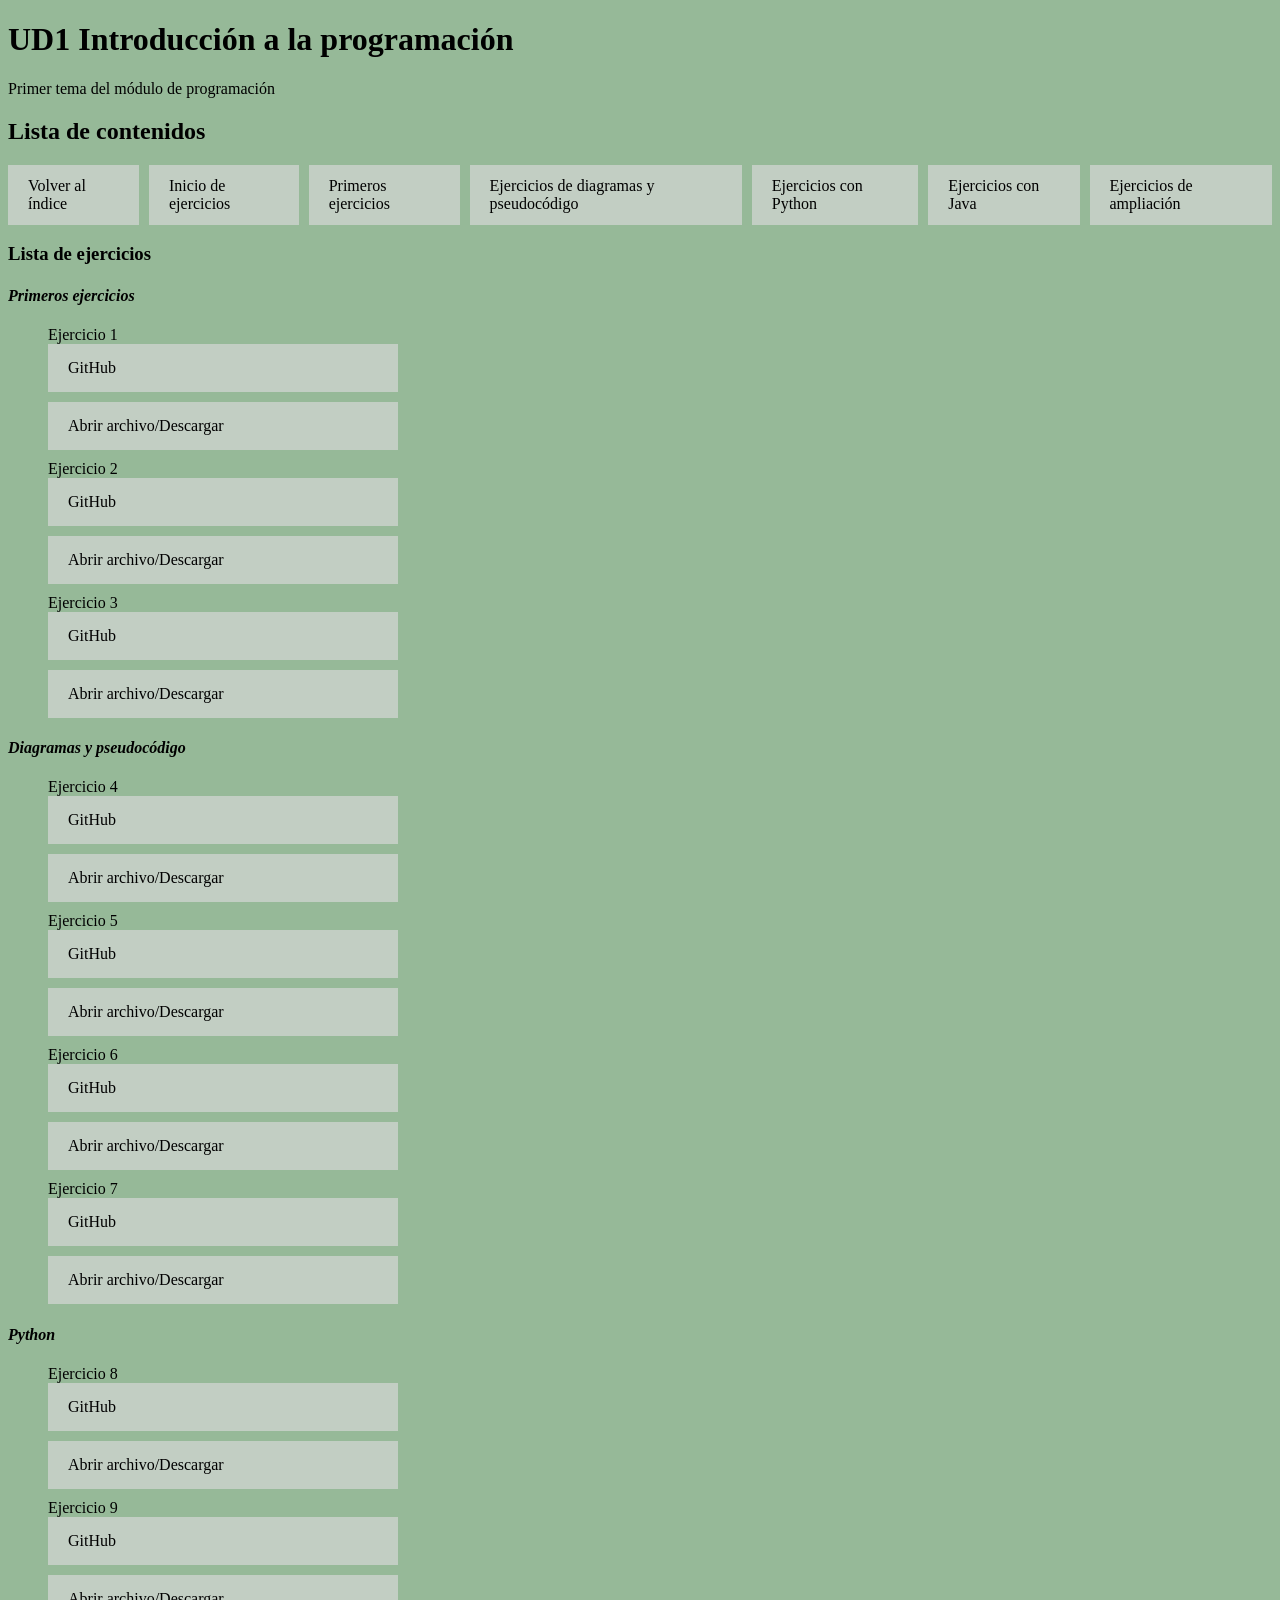
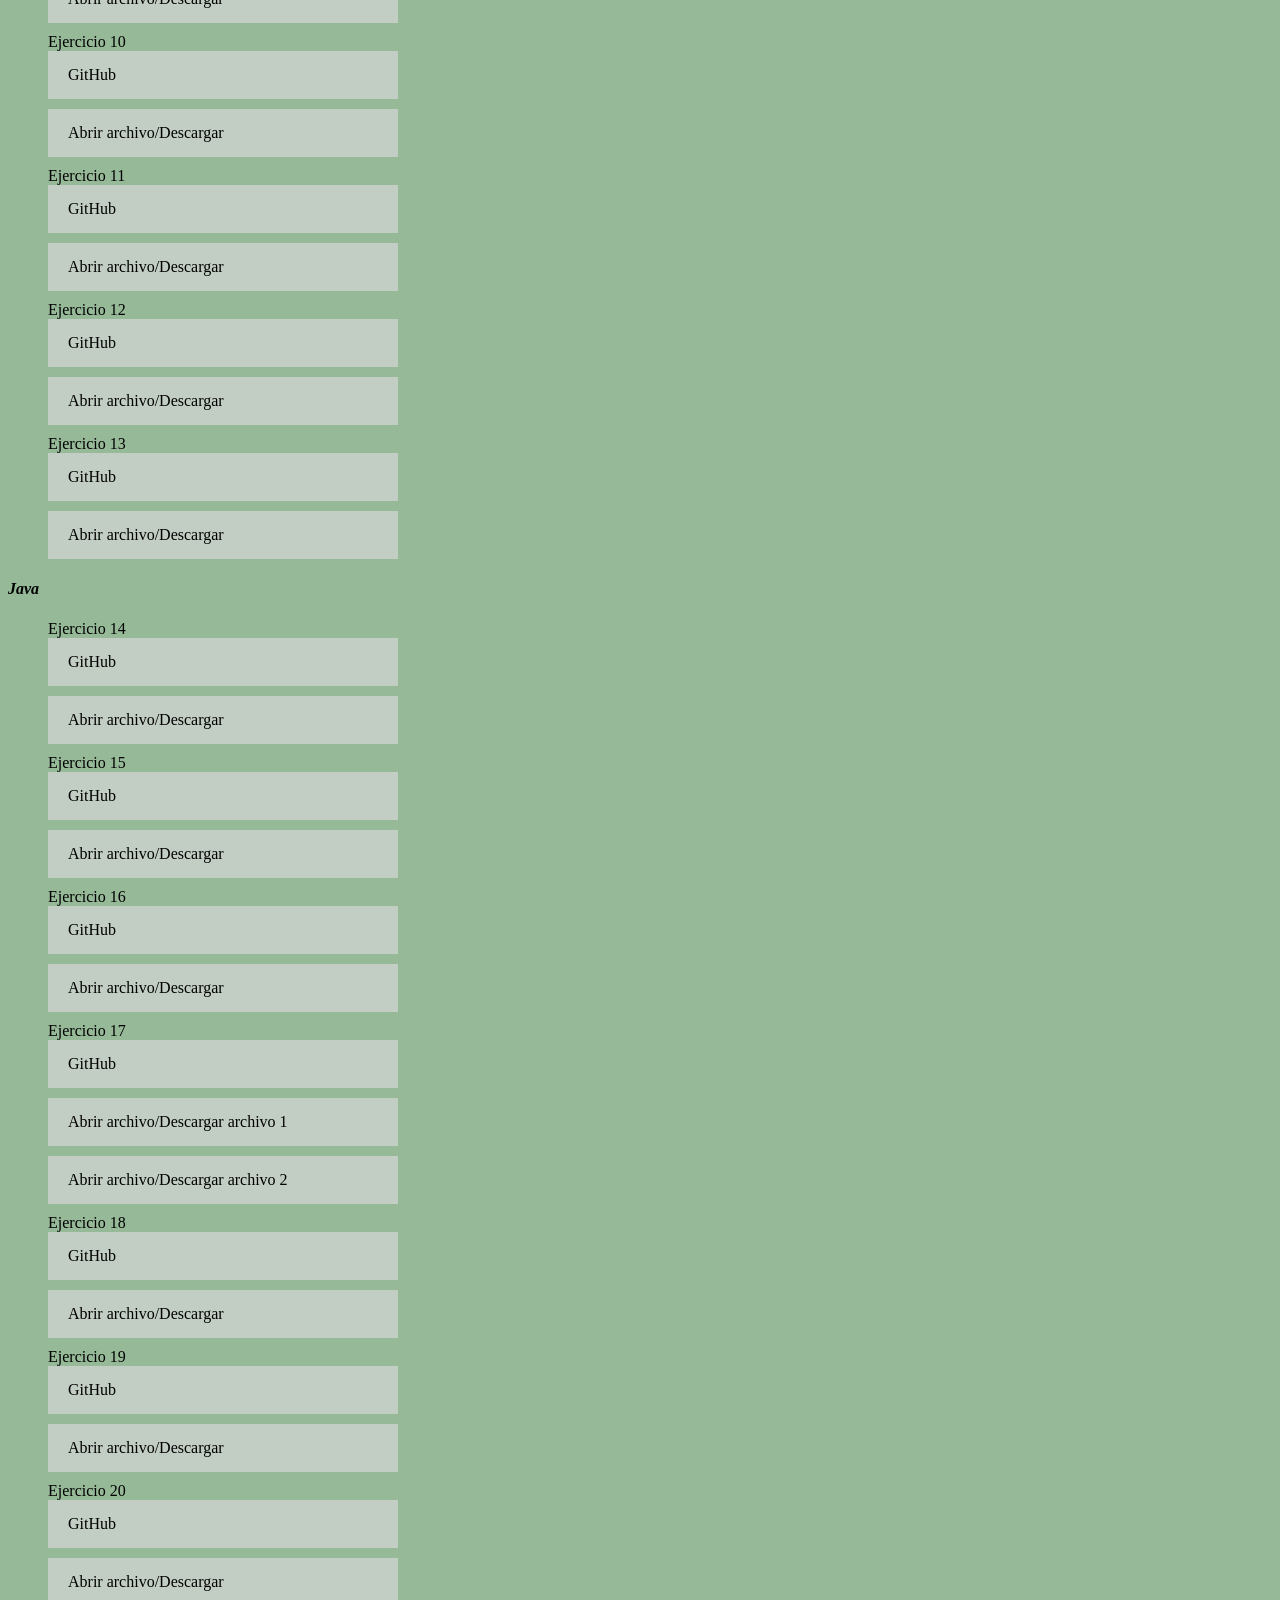
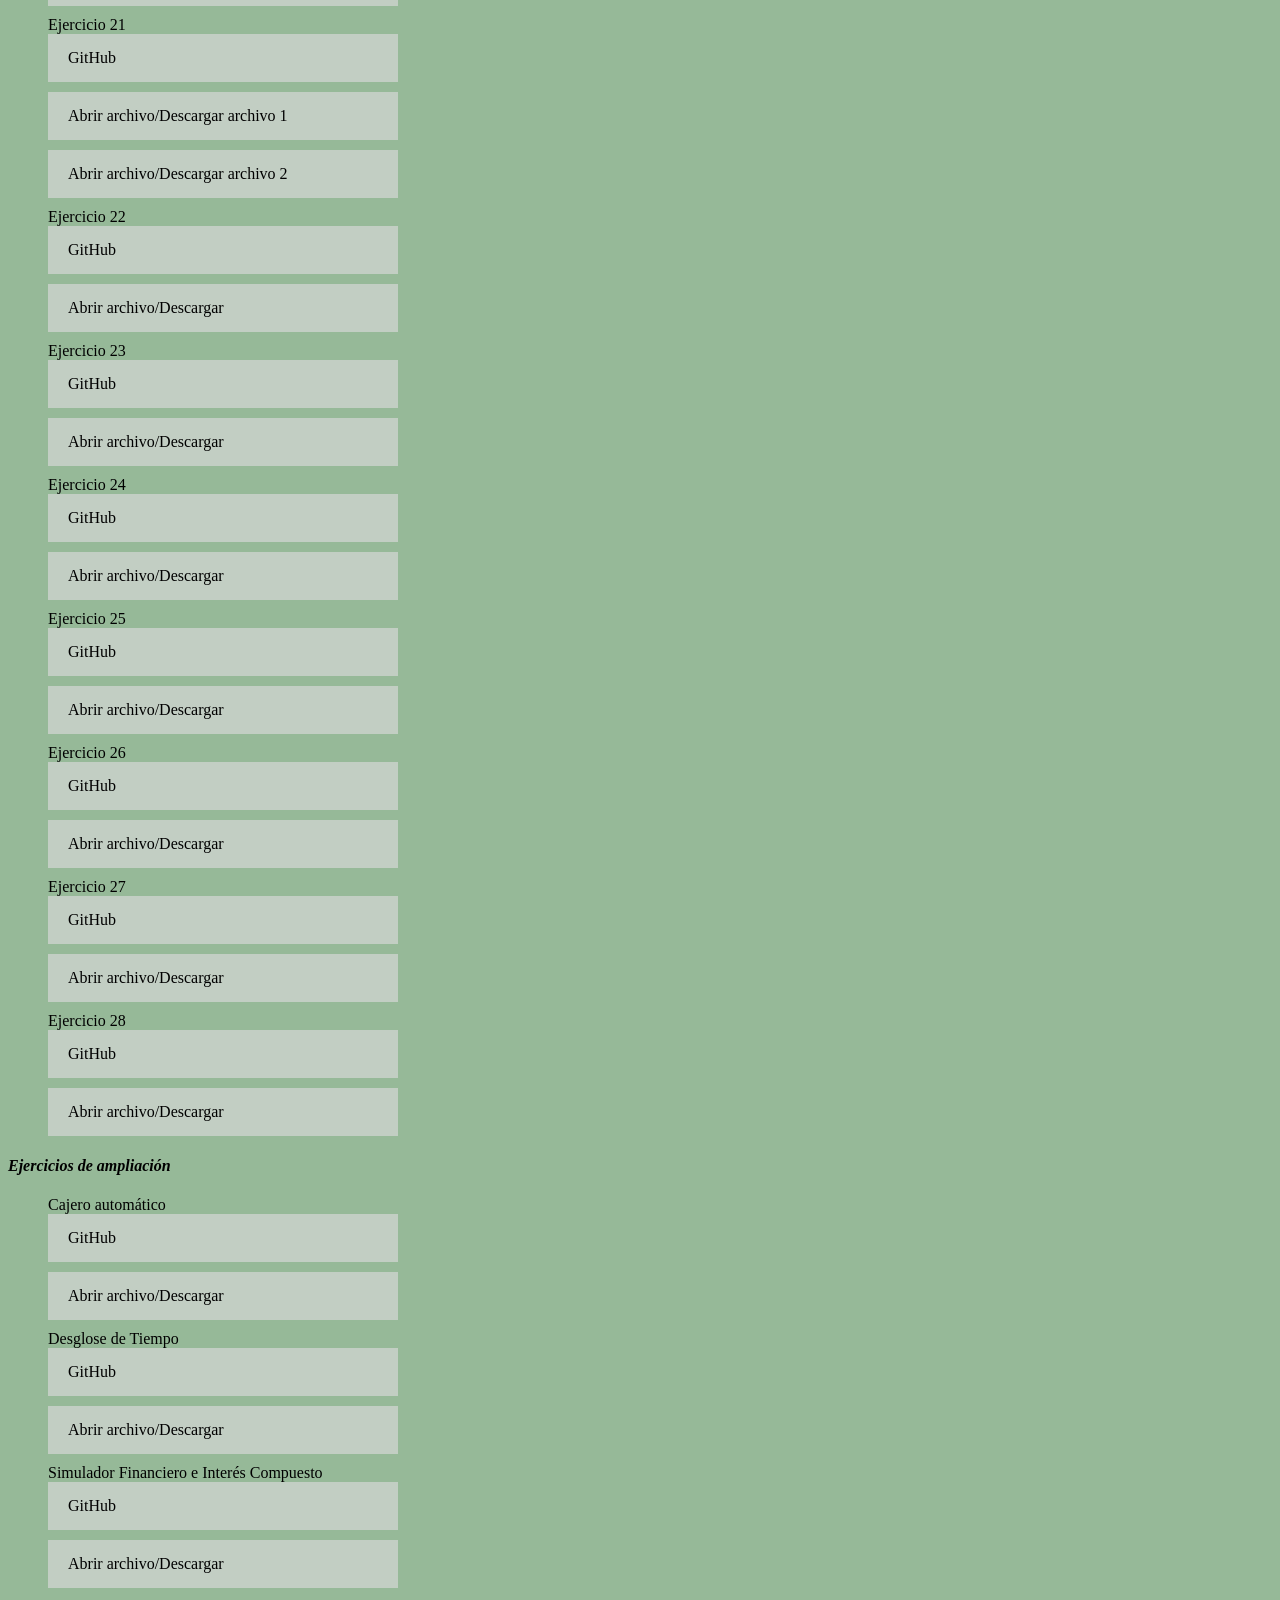
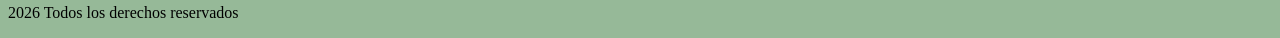
==== paginas/ud1.html @ 7758cfd4 "Updated and split index.html in each UD, updated style.css and fixed typo in README.md" ====
<!DOCTYPE html>
<html lang="es">

<head>
    <meta charset="UTF-8">
    <meta name="viewport" content="width=device-width, initial-scale=1.0">
    <title>UD1 Introducción a la programación</title>

    <link rel="stylesheet" href="../style.css">
</head>

<body>
    <header>
        <h1>UD1 Introducción a la programación</h1>

        <p>Primer tema del módulo de programación</p>

        <h2>Lista de contenidos</h2>

        <nav>

            <a href="../index.html">Volver al índice</a>

            <a href="#inicio">Inicio de ejercicios</a>
            <a href="#primeros">Primeros ejercicios</a>
            <a href="#diagramas">Ejercicios de diagramas y pseudocódigo</a>
            <a href="#python">Ejercicios con Python</a>
            <a href="#java">Ejercicios con Java</a>
            <a href="#ampliacion">Ejercicios de ampliación</a>

        </nav>

    </header>

    <main>

        <div id="inicio">

            <h3>Lista de ejercicios</h3>

            <article id="primeros">

                <h4><em>Primeros ejercicios</em></h4>

                <ul>

                    <li>Ejercicio 1 <a
                            href="https://github.com/fnavcac/prog26-27/tree/main/Primer_Trimestre/UD_1_Introduccion_a_la_programaci%C3%B3n/Ejercicio_1"
                            target="_blank">GitHub</a> <a
                            href="../Primer_Trimestre/UD_1_Introduccion_a_la_programación/Ejercicio_1/historia_de_la_programacion_Francisco_Navarro.png"
                            target="_blank">Abrir archivo/Descargar</a></li>

                    <li>Ejercicio 2 <a
                            href="https://github.com/fnavcac/prog26-27/tree/main/Primer_Trimestre/UD_1_Introduccion_a_la_programaci%C3%B3n/Ejercicio_2"
                            target="_blank">GitHub</a> <a
                            href="../Primer_Trimestre/UD_1_Introduccion_a_la_programación/Ejercicio_2/Ejercicio2_Francisco_Navarro.pdf"
                            target="_blank">Abrir
                            archivo/Descargar</a></li>

                    <li>Ejercicio 3 <a
                            href="https://github.com/fnavcac/prog26-27/tree/main/Primer_Trimestre/UD_1_Introduccion_a_la_programaci%C3%B3n/Ejercicio_3"
                            target="_blank">GitHub</a> <a
                            href="../Primer_Trimestre/UD_1_Introduccion_a_la_programación/Ejercicio_3/Ejercicio3_Francisco_Navarro.pdf"
                            target="_blank">Abrir
                            archivo/Descargar</a></li>

                </ul>

            </article>

            <article id="diagramas">

                <h4><em>Diagramas y pseudocódigo</em></h4>

                <ul>

                    <li>Ejercicio 4 <a
                            href="https://github.com/fnavcac/prog26-27/tree/main/Primer_Trimestre/UD_1_Introduccion_a_la_programaci%C3%B3n/Ejercicio_4"
                            target="_blank">GitHub</a> <a
                            href="../Primer_Trimestre/UD_1_Introduccion_a_la_programación/Ejercicio_4/Ejercicio_4_Francisco_Navarro.pdf"
                            target="_blank">Abrir
                            archivo/Descargar</a></li>

                    <li>Ejercicio 5 <a
                            href="https://github.com/fnavcac/prog26-27/tree/main/Primer_Trimestre/UD_1_Introduccion_a_la_programaci%C3%B3n/Ejercicio_5"
                            target="_blank">GitHub</a> <a
                            href="../Primer_Trimestre/UD_1_Introduccion_a_la_programación/Ejercicio_5/Ejercicio5_Francisco_Navarro.pdf"
                            target="_blank">Abrir
                            archivo/Descargar</a></li>

                    <li>Ejercicio 6 <a
                            href="https://github.com/fnavcac/prog26-27/tree/main/Primer_Trimestre/UD_1_Introduccion_a_la_programaci%C3%B3n/Ejercicio_6"
                            target="_blank">GitHub</a> <a
                            href="../Primer_Trimestre/UD_1_Introduccion_a_la_programación/Ejercicio_6/Ejercicio6_Francisco_Navarro.pdf"
                            target="_blank">Abrir
                            archivo/Descargar</a></li>

                    <li>Ejercicio 7 <a
                            href="https://github.com/fnavcac/prog26-27/tree/main/Primer_Trimestre/UD_1_Introduccion_a_la_programaci%C3%B3n/Ejercicio_7"
                            target="_blank">GitHub</a> <a
                            href="../Primer_Trimestre/UD_1_Introduccion_a_la_programación/Ejercicio_7/Ejercicio7_Francisco_Navarro.pdf"
                            target="_blank">Abrir
                            archivo/Descargar</a></li>

                </ul>

            </article>

            <article id="python">

                <h4><em>Python</em></h4>

                <ul>

                    <li>Ejercicio 8 <a
                            href="https://github.com/fnavcac/prog26-27/tree/main/Primer_Trimestre/UD_1_Introduccion_a_la_programaci%C3%B3n/Python/Ejercicio_8"
                            target="_blank">GitHub</a> <a
                            href="../Primer_Trimestre/UD_1_Introduccion_a_la_programación/Python/Ejercicio_8/Ejercicio_8.py"
                            target="_blank">Abrir
                            archivo/Descargar</a></li>

                    <li>Ejercicio 9 <a
                            href="https://github.com/fnavcac/prog26-27/tree/main/Primer_Trimestre/UD_1_Introduccion_a_la_programaci%C3%B3n/Python/Ejercicio_9"
                            target="_blank">GitHub</a> <a
                            href="../Primer_Trimestre/UD_1_Introduccion_a_la_programación/Python/Ejercicio_9/Ejercicio_9.py"
                            target="_blank">Abrir
                            archivo/Descargar</a></li>

                    <li>Ejercicio 10 <a
                            href="https://github.com/fnavcac/prog26-27/tree/main/Primer_Trimestre/UD_1_Introduccion_a_la_programaci%C3%B3n/Python/Ejercicio_10"
                            target="_blank">GitHub</a> <a
                            href="../Primer_Trimestre/UD_1_Introduccion_a_la_programación/Python/Ejercicio_10/Ejercicio_10.py"
                            target="_blank">Abrir
                            archivo/Descargar</a></li>

                    <li>Ejercicio 11 <a
                            href="https://github.com/fnavcac/prog26-27/tree/main/Primer_Trimestre/UD_1_Introduccion_a_la_programaci%C3%B3n/Python/Ejercicio_11"
                            target="_blank">GitHub</a> <a
                            href="../Primer_Trimestre/UD_1_Introduccion_a_la_programación/Python/Ejercicio_11/Ejercicio_11.py"
                            target="_blank">Abrir
                            archivo/Descargar</a></li>

                    <li>Ejercicio 12 <a
                            href="https://github.com/fnavcac/prog26-27/tree/main/Primer_Trimestre/UD_1_Introduccion_a_la_programaci%C3%B3n/Python/Ejercicio_12"
                            target="_blank">GitHub</a> <a
                            href="../Primer_Trimestre/UD_1_Introduccion_a_la_programación/Python/Ejercicio_12/Ejercicio_12.py"
                            target="_blank">Abrir
                            archivo/Descargar</a></li>

                    <li>Ejercicio 13 <a
                            href="https://github.com/fnavcac/prog26-27/tree/main/Primer_Trimestre/UD_1_Introduccion_a_la_programaci%C3%B3n/Python/Ejercicio_13"
                            target="_blank">GitHub</a> <a
                            href="../Primer_Trimestre/UD_1_Introduccion_a_la_programación/Python/Ejercicio_13/Ejercicio_13.py"
                            target="_blank">Abrir
                            archivo/Descargar</a></li>

                </ul>

            </article>

            <article id="java">

                <h4><em>Java</em></h4>

                <ul>

                    <li>Ejercicio 14 <a
                            href="https://github.com/fnavcac/prog26-27/tree/main/Primer_Trimestre/UD_1_Introduccion_a_la_programaci%C3%B3n/Java/UD1/src"
                            target="_blank">GitHub</a> <a
                            href="../Primer_Trimestre/UD_1_Introduccion_a_la_programación/Java/UD1/src/ConversorEdadPerro.java"
                            target="_blank">Abrir
                            archivo/Descargar</a></li>

                    <li>Ejercicio 15 <a
                            href="https://github.com/fnavcac/prog26-27/tree/main/Primer_Trimestre/UD_1_Introduccion_a_la_programaci%C3%B3n/Java/UD1/src"
                            target="_blank">GitHub</a> <a
                            href="../Primer_Trimestre/UD_1_Introduccion_a_la_programación/Java/UD1/src/GestionInventario.java"
                            target="_blank">Abrir
                            archivo/Descargar</a></li>

                    <li>Ejercicio 16 <a
                            href="https://github.com/fnavcac/prog26-27/tree/main/Primer_Trimestre/UD_1_Introduccion_a_la_programaci%C3%B3n/Java/UD1/src"
                            target="_blank">GitHub</a> <a
                            href="../Primer_Trimestre/UD_1_Introduccion_a_la_programación/Java/UD1/src/Ejercicio16.java"
                            target="_blank">Abrir
                            archivo/Descargar</a></li>

                    <li>Ejercicio 17 <a
                            href="https://github.com/fnavcac/prog26-27/tree/main/Primer_Trimestre/UD_1_Introduccion_a_la_programaci%C3%B3n/Java/UD1/src/Ejercicio17"
                            target="_blank">GitHub</a> <a
                            href="../Primer_Trimestre/UD_1_Introduccion_a_la_programación/Java/UD1/src/Ejercicio17/CalculoDescuento.java"
                            target="_blank">Abrir
                            archivo/Descargar archivo 1</a> <a
                            href="../Primer_Trimestre/UD_1_Introduccion_a_la_programación/Java/UD1/src/Ejercicio17/SimuladorCrono.java"
                            target="_blank">Abrir
                            archivo/Descargar archivo 2</a></li>

                    <li>Ejercicio 18 <a
                            href="https://github.com/fnavcac/prog26-27/tree/main/Primer_Trimestre/UD_1_Introduccion_a_la_programaci%C3%B3n/Java/UD1/src/Ejercicio18"
                            target="_blank">GitHub</a> <a
                            href="../Primer_Trimestre/UD_1_Introduccion_a_la_programación/Java/UD1/src/Ejercicio18/Ejercicio18.java"
                            target="_blank">Abrir
                            archivo/Descargar</a></li>

                    <li>Ejercicio 19 <a
                            href="https://github.com/fnavcac/prog26-27/tree/main/Primer_Trimestre/UD_1_Introduccion_a_la_programaci%C3%B3n/Java/UD1/src/Ejercicio19"
                            target="_blank">GitHub</a> <a
                            href="../Primer_Trimestre/UD_1_Introduccion_a_la_programación/Java/UD1/src/Ejercicio19/Ejercicio19.java"
                            target="_blank">Abrir
                            archivo/Descargar</a></li>

                    <li>Ejercicio 20 <a
                            href="https://github.com/fnavcac/prog26-27/tree/main/Primer_Trimestre/UD_1_Introduccion_a_la_programaci%C3%B3n/Java/UD1/src/Ejercicio20"
                            target="_blank">GitHub</a> <a
                            href="../Primer_Trimestre/UD_1_Introduccion_a_la_programación/Java/UD1/src/Ejercicio20/Ejercicio20.java"
                            target="_blank">Abrir
                            archivo/Descargar</a></li>

                    <li>Ejercicio 21 <a
                            href="https://github.com/fnavcac/prog26-27/tree/main/Primer_Trimestre/UD_1_Introduccion_a_la_programaci%C3%B3n/Java/UD1/src/Ejercicio21"
                            target="_blank">GitHub</a> <a
                            href="../Primer_Trimestre/UD_1_Introduccion_a_la_programación/Java/UD1/src/Ejercicio21/LongitudYAreaNivel1.java"
                            target="_blank">Abrir
                            archivo/Descargar archivo 1</a> <a
                            href="../Primer_Trimestre/UD_1_Introduccion_a_la_programación/Java/UD1/src/Ejercicio21/LongitudYAreaNivel2.java"
                            target="_blank">Abrir
                            archivo/Descargar archivo 2</a></li>

                    <li>Ejercicio 22 <a
                            href="https://github.com/fnavcac/prog26-27/tree/main/Primer_Trimestre/UD_1_Introduccion_a_la_programaci%C3%B3n/Java/UD1/src/Ejercicio22"
                            target="_blank">GitHub</a> <a
                            href="../Primer_Trimestre/UD_1_Introduccion_a_la_programación/Java/UD1/src/Ejercicio22/Ejercicio22.java"
                            target="_blank">Abrir
                            archivo/Descargar</a></li>

                    <li>Ejercicio 23 <a
                            href="https://github.com/fnavcac/prog26-27/tree/main/Primer_Trimestre/UD_1_Introduccion_a_la_programaci%C3%B3n/Java/UD1/src/Ejercicio23"
                            target="_blank">GitHub</a> <a
                            href="../Primer_Trimestre/UD_1_Introduccion_a_la_programación/Java/UD1/src/Ejercicio23/Ejercicio23.java"
                            target="_blank">Abrir
                            archivo/Descargar</a></li>

                    <li>Ejercicio 24 <a
                            href="https://github.com/fnavcac/prog26-27/tree/main/Primer_Trimestre/UD_1_Introduccion_a_la_programaci%C3%B3n/Java/UD1/src/Ejercicio24"
                            target="_blank">GitHub</a> <a
                            href="../Primer_Trimestre/UD_1_Introduccion_a_la_programación/Java/UD1/src/Ejercicio24/Ejercicio24.java"
                            target="_blank">Abrir
                            archivo/Descargar</a></li>

                    <li>Ejercicio 25 <a
                            href="https://github.com/fnavcac/prog26-27/tree/main/Primer_Trimestre/UD_1_Introduccion_a_la_programaci%C3%B3n/Java/UD1/src/Ejercicio25"
                            target="_blank">GitHub</a> <a
                            href="../Primer_Trimestre/UD_1_Introduccion_a_la_programación/Java/UD1/src/Ejercicio25/Ejercicio25.java"
                            target="_blank">Abrir
                            archivo/Descargar</a></li>

                    <li>Ejercicio 26 <a
                            href="https://github.com/fnavcac/prog26-27/tree/main/Primer_Trimestre/UD_1_Introduccion_a_la_programaci%C3%B3n/Java/UD1/src/Ejercicio26"
                            target="_blank">GitHub</a> <a
                            href="../Primer_Trimestre/UD_1_Introduccion_a_la_programación/Java/UD1/src/Ejercicio26/Ejercicio26.java"
                            target="_blank">Abrir
                            archivo/Descargar</a></li>

                    <li>Ejercicio 27 <a
                            href="https://github.com/fnavcac/prog26-27/tree/main/Primer_Trimestre/UD_1_Introduccion_a_la_programaci%C3%B3n/Java/UD1/src/Ejercicio27"
                            target="_blank">GitHub</a> <a
                            href="../Primer_Trimestre/UD_1_Introduccion_a_la_programación/Java/UD1/src/Ejercicio27/Ejercicio27.java"
                            target="_blank">Abrir
                            archivo/Descargar</a></li>

                    <li>Ejercicio 28 <a
                            href="https://github.com/fnavcac/prog26-27/tree/main/Primer_Trimestre/UD_1_Introduccion_a_la_programaci%C3%B3n/Java/UD1/src/Ejercicio28"
                            target="_blank">GitHub</a> <a
                            href="../Primer_Trimestre/UD_1_Introduccion_a_la_programación/Java/UD1/src/Ejercicio28/Ejercicio28.java"
                            target="_blank">Abrir
                            archivo/Descargar</a></li>

                </ul>

            </article>

            <article id="ampliacion">

                <h4><em>Ejercicios de ampliación</em></h4>

                <ul>

                    <li>Cajero automático <a
                            href="https://github.com/fnavcac/prog26-27/tree/main/Primer_Trimestre/UD_1_Introduccion_a_la_programaci%C3%B3n/EjerciciosAmpliacion"
                            target="_blank">GitHub</a>
                        <a href="../Primer_Trimestre/UD_1_Introduccion_a_la_programación/EjerciciosAmpliacion/algoritmo_cajero_automatico.py"
                            target="_blank">Abrir archivo/Descargar</a>
                    </li>

                    <li>Desglose de Tiempo <a
                            href="https://github.com/fnavcac/prog26-27/tree/main/Primer_Trimestre/UD_1_Introduccion_a_la_programaci%C3%B3n/EjerciciosAmpliacion"
                            target="_blank">GitHub</a>
                        <a href="../Primer_Trimestre/UD_1_Introduccion_a_la_programación/EjerciciosAmpliacion/desglose_tiempo.py"
                            target="_blank">Abrir archivo/Descargar</a>
                    </li>

                    <li>Simulador Financiero e Interés Compuesto <a
                            href="https://github.com/fnavcac/prog26-27/tree/main/Primer_Trimestre/UD_1_Introduccion_a_la_programaci%C3%B3n/EjerciciosAmpliacion"
                            target="_blank">GitHub</a>
                        <a href="../Primer_Trimestre/UD_1_Introduccion_a_la_programación/EjerciciosAmpliacion/simulador_financiero.py"
                            target="_blank">Abrir archivo/Descargar</a>

                    </li>

                </ul>

            </article>

        </div>

    </main>

    <footer>
        <p>2026 Todos los derechos reservados</p>
    </footer>

</body>

</html>
---- style.css ----
body {
        background-color: #96b998;
}

ul {
        list-style-type: none;
        width: 350px;
}

nav {

        display:flex;
        width:100%;
        gap:10px;

}

nav a {

        background-color:#c2cec3;
        color:black;
        text-decoration:none;
        padding: 12px 20px;

}

article ul li a {
        display: block;
        background-color: #c2cec3;
        color: black;
        text-decoration: none;
        padding: 15px 20px;
        margin-bottom: 10px;
        border-radius: 5p;
}
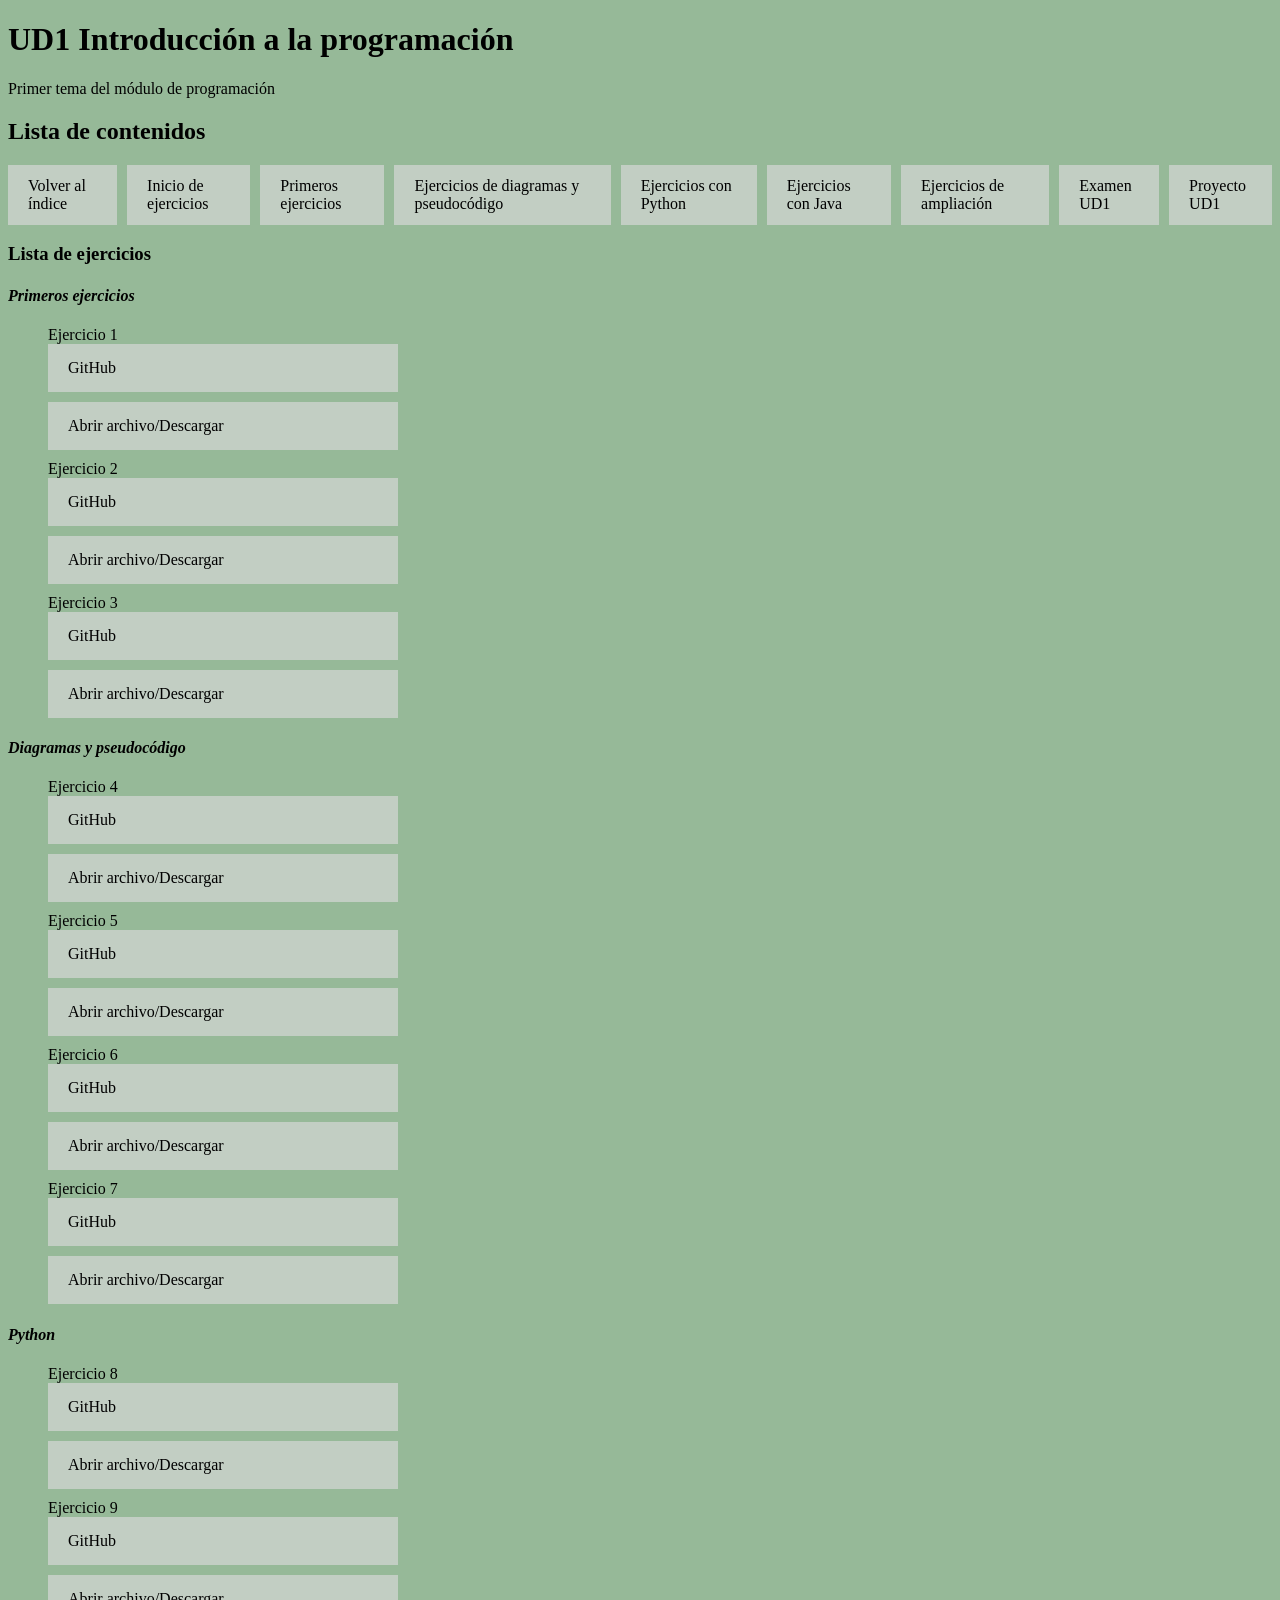
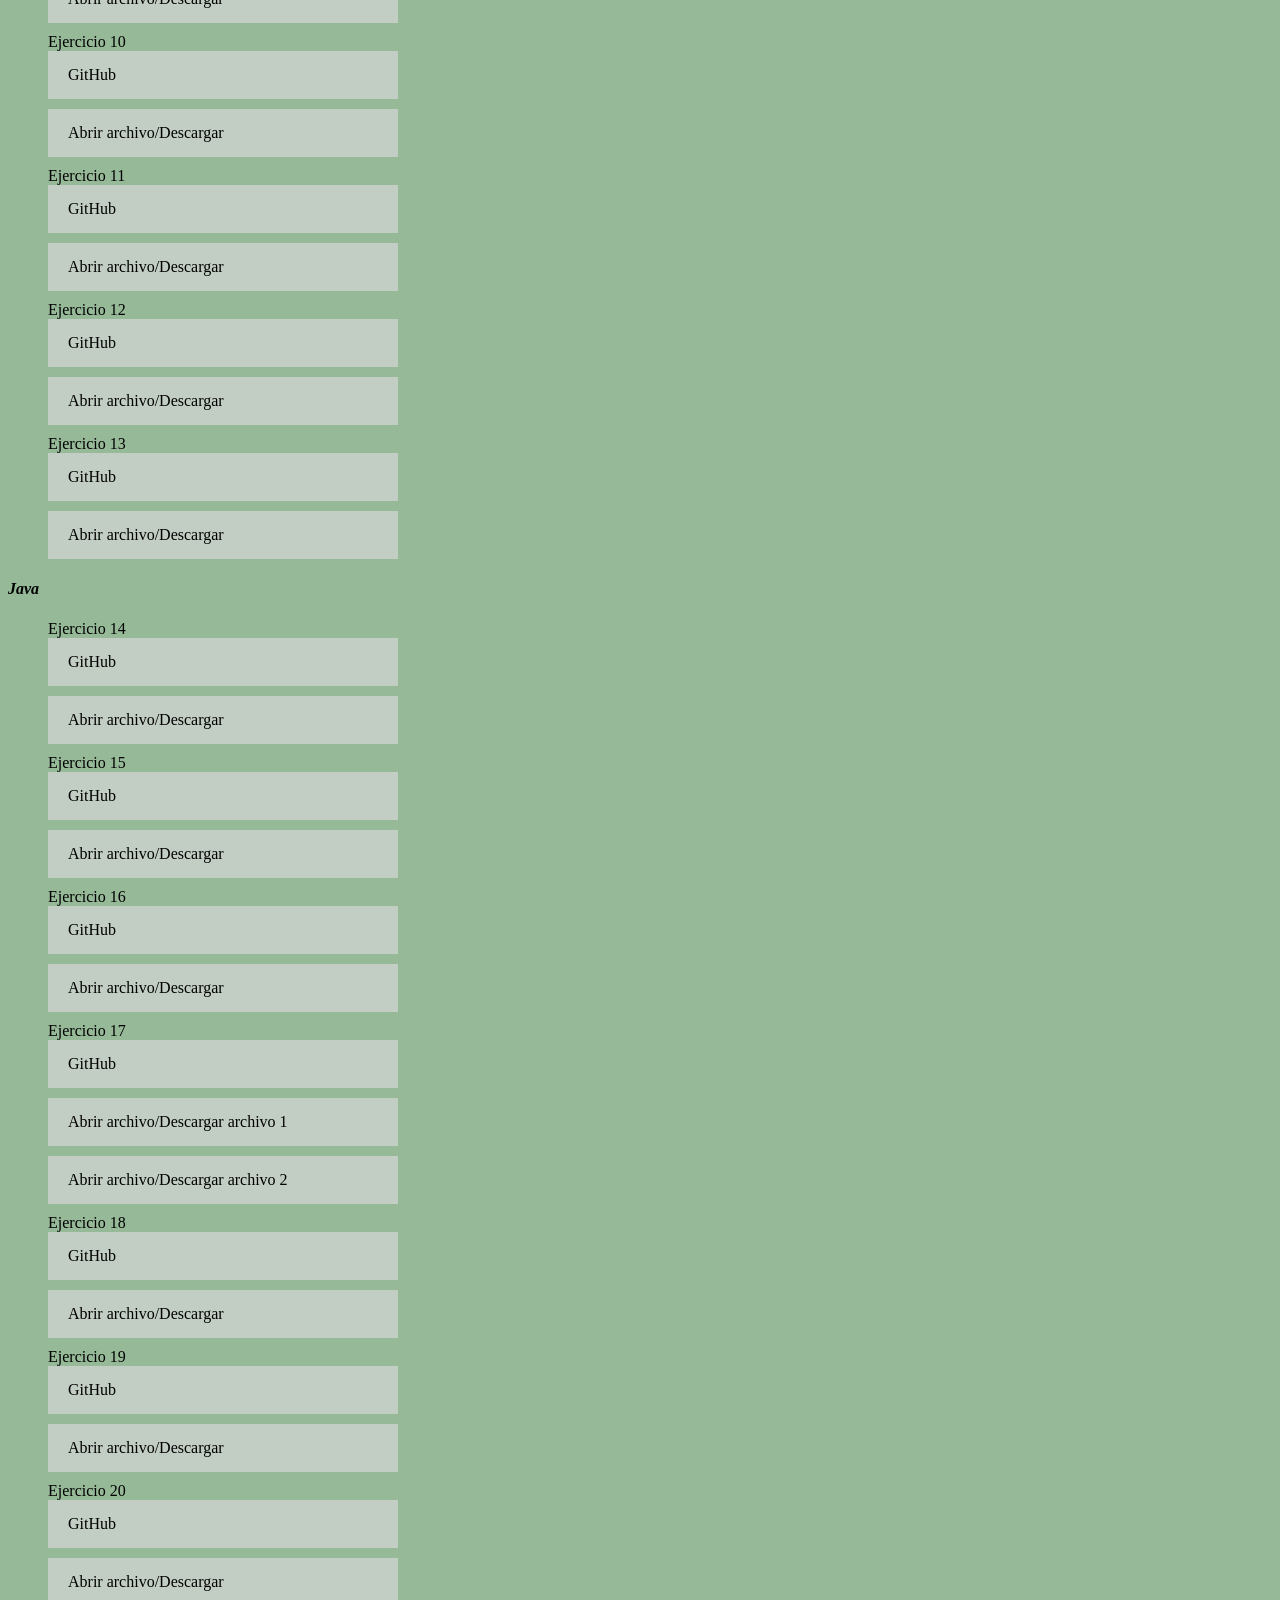
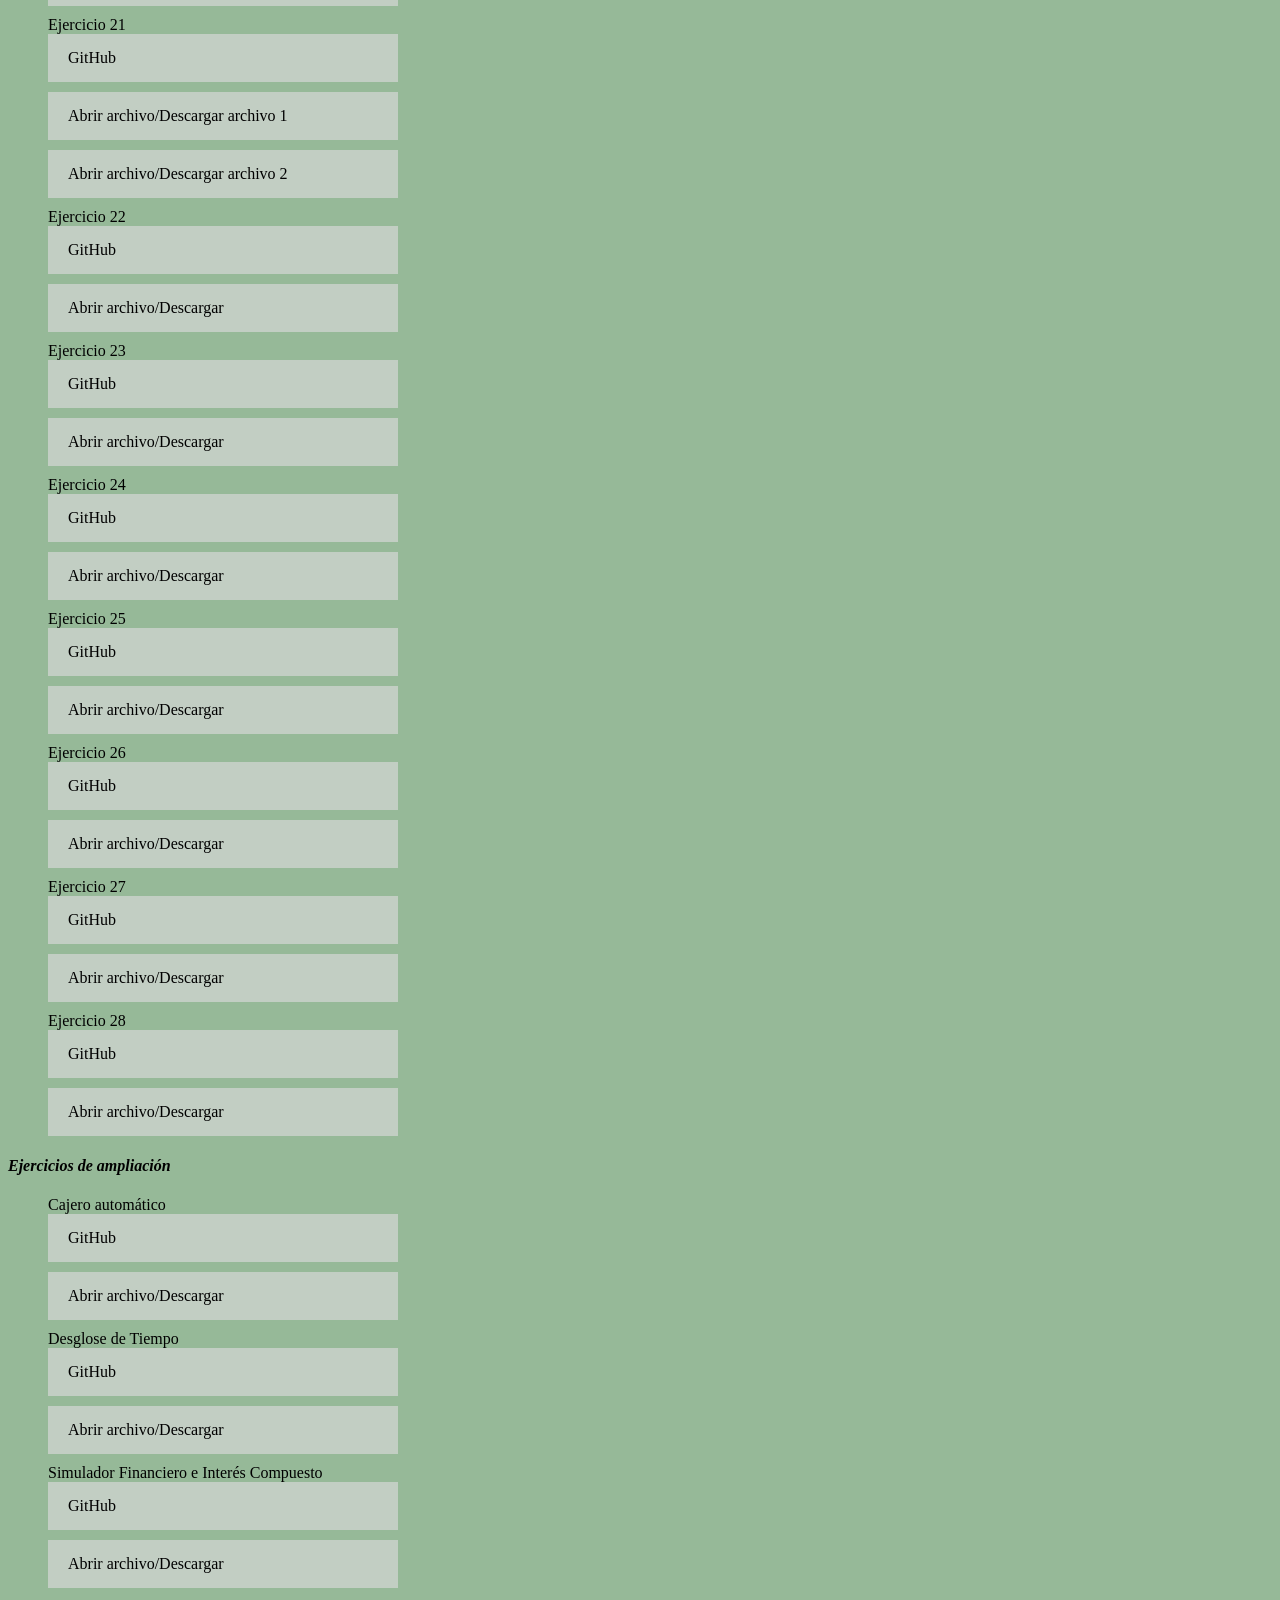
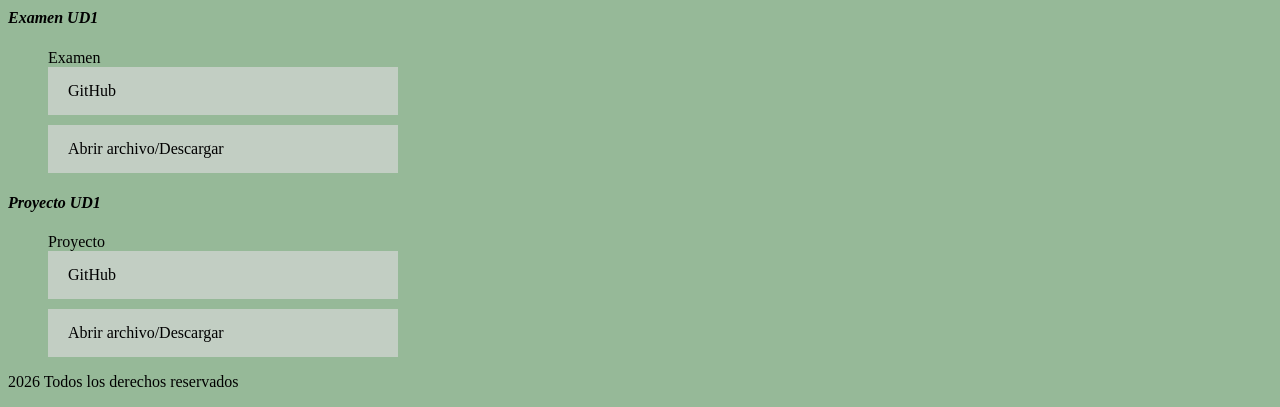
==== commit 34007fd6: "Updated index.html, ud1.html, ud2.html, ud3.html and README.md index.html added item UD4 (Void for n" ====
--- a/paginas/ud1.html
+++ b/paginas/ud1.html
@@ -2,322 +2,357 @@
 <html lang="es">
 
 <head>
-    <meta charset="UTF-8">
-    <meta name="viewport" content="width=device-width, initial-scale=1.0">
-    <title>UD1 Introducción a la programación</title>
-
-    <link rel="stylesheet" href="../style.css">
+        <meta charset="UTF-8">
+        <meta name="viewport" content="width=device-width, initial-scale=1.0">
+        <title>UD1 Introducción a la programación</title>
+
+        <link rel="stylesheet" href="../style.css">
 </head>
 
 <body>
-    <header>
-        <h1>UD1 Introducción a la programación</h1>
-
-        <p>Primer tema del módulo de programación</p>
-
-        <h2>Lista de contenidos</h2>
-
-        <nav>
-
-            <a href="../index.html">Volver al índice</a>
-
-            <a href="#inicio">Inicio de ejercicios</a>
-            <a href="#primeros">Primeros ejercicios</a>
-            <a href="#diagramas">Ejercicios de diagramas y pseudocódigo</a>
-            <a href="#python">Ejercicios con Python</a>
-            <a href="#java">Ejercicios con Java</a>
-            <a href="#ampliacion">Ejercicios de ampliación</a>
-
-        </nav>
-
-    </header>
-
-    <main>
-
-        <div id="inicio">
-
-            <h3>Lista de ejercicios</h3>
-
-            <article id="primeros">
-
-                <h4><em>Primeros ejercicios</em></h4>
-
-                <ul>
-
-                    <li>Ejercicio 1 <a
-                            href="https://github.com/fnavcac/prog26-27/tree/main/Primer_Trimestre/UD_1_Introduccion_a_la_programaci%C3%B3n/Ejercicio_1"
-                            target="_blank">GitHub</a> <a
-                            href="../Primer_Trimestre/UD_1_Introduccion_a_la_programación/Ejercicio_1/historia_de_la_programacion_Francisco_Navarro.png"
-                            target="_blank">Abrir archivo/Descargar</a></li>
-
-                    <li>Ejercicio 2 <a
-                            href="https://github.com/fnavcac/prog26-27/tree/main/Primer_Trimestre/UD_1_Introduccion_a_la_programaci%C3%B3n/Ejercicio_2"
-                            target="_blank">GitHub</a> <a
-                            href="../Primer_Trimestre/UD_1_Introduccion_a_la_programación/Ejercicio_2/Ejercicio2_Francisco_Navarro.pdf"
-                            target="_blank">Abrir
-                            archivo/Descargar</a></li>
-
-                    <li>Ejercicio 3 <a
-                            href="https://github.com/fnavcac/prog26-27/tree/main/Primer_Trimestre/UD_1_Introduccion_a_la_programaci%C3%B3n/Ejercicio_3"
-                            target="_blank">GitHub</a> <a
-                            href="../Primer_Trimestre/UD_1_Introduccion_a_la_programación/Ejercicio_3/Ejercicio3_Francisco_Navarro.pdf"
-                            target="_blank">Abrir
-                            archivo/Descargar</a></li>
-
-                </ul>
-
-            </article>
-
-            <article id="diagramas">
-
-                <h4><em>Diagramas y pseudocódigo</em></h4>
-
-                <ul>
-
-                    <li>Ejercicio 4 <a
-                            href="https://github.com/fnavcac/prog26-27/tree/main/Primer_Trimestre/UD_1_Introduccion_a_la_programaci%C3%B3n/Ejercicio_4"
-                            target="_blank">GitHub</a> <a
-                            href="../Primer_Trimestre/UD_1_Introduccion_a_la_programación/Ejercicio_4/Ejercicio_4_Francisco_Navarro.pdf"
-                            target="_blank">Abrir
-                            archivo/Descargar</a></li>
-
-                    <li>Ejercicio 5 <a
-                            href="https://github.com/fnavcac/prog26-27/tree/main/Primer_Trimestre/UD_1_Introduccion_a_la_programaci%C3%B3n/Ejercicio_5"
-                            target="_blank">GitHub</a> <a
-                            href="../Primer_Trimestre/UD_1_Introduccion_a_la_programación/Ejercicio_5/Ejercicio5_Francisco_Navarro.pdf"
-                            target="_blank">Abrir
-                            archivo/Descargar</a></li>
-
-                    <li>Ejercicio 6 <a
-                            href="https://github.com/fnavcac/prog26-27/tree/main/Primer_Trimestre/UD_1_Introduccion_a_la_programaci%C3%B3n/Ejercicio_6"
-                            target="_blank">GitHub</a> <a
-                            href="../Primer_Trimestre/UD_1_Introduccion_a_la_programación/Ejercicio_6/Ejercicio6_Francisco_Navarro.pdf"
-                            target="_blank">Abrir
-                            archivo/Descargar</a></li>
-
-                    <li>Ejercicio 7 <a
-                            href="https://github.com/fnavcac/prog26-27/tree/main/Primer_Trimestre/UD_1_Introduccion_a_la_programaci%C3%B3n/Ejercicio_7"
-                            target="_blank">GitHub</a> <a
-                            href="../Primer_Trimestre/UD_1_Introduccion_a_la_programación/Ejercicio_7/Ejercicio7_Francisco_Navarro.pdf"
-                            target="_blank">Abrir
-                            archivo/Descargar</a></li>
-
-                </ul>
-
-            </article>
-
-            <article id="python">
-
-                <h4><em>Python</em></h4>
-
-                <ul>
-
-                    <li>Ejercicio 8 <a
-                            href="https://github.com/fnavcac/prog26-27/tree/main/Primer_Trimestre/UD_1_Introduccion_a_la_programaci%C3%B3n/Python/Ejercicio_8"
-                            target="_blank">GitHub</a> <a
-                            href="../Primer_Trimestre/UD_1_Introduccion_a_la_programación/Python/Ejercicio_8/Ejercicio_8.py"
-                            target="_blank">Abrir
-                            archivo/Descargar</a></li>
-
-                    <li>Ejercicio 9 <a
-                            href="https://github.com/fnavcac/prog26-27/tree/main/Primer_Trimestre/UD_1_Introduccion_a_la_programaci%C3%B3n/Python/Ejercicio_9"
-                            target="_blank">GitHub</a> <a
-                            href="../Primer_Trimestre/UD_1_Introduccion_a_la_programación/Python/Ejercicio_9/Ejercicio_9.py"
-                            target="_blank">Abrir
-                            archivo/Descargar</a></li>
-
-                    <li>Ejercicio 10 <a
-                            href="https://github.com/fnavcac/prog26-27/tree/main/Primer_Trimestre/UD_1_Introduccion_a_la_programaci%C3%B3n/Python/Ejercicio_10"
-                            target="_blank">GitHub</a> <a
-                            href="../Primer_Trimestre/UD_1_Introduccion_a_la_programación/Python/Ejercicio_10/Ejercicio_10.py"
-                            target="_blank">Abrir
-                            archivo/Descargar</a></li>
-
-                    <li>Ejercicio 11 <a
-                            href="https://github.com/fnavcac/prog26-27/tree/main/Primer_Trimestre/UD_1_Introduccion_a_la_programaci%C3%B3n/Python/Ejercicio_11"
-                            target="_blank">GitHub</a> <a
-                            href="../Primer_Trimestre/UD_1_Introduccion_a_la_programación/Python/Ejercicio_11/Ejercicio_11.py"
-                            target="_blank">Abrir
-                            archivo/Descargar</a></li>
-
-                    <li>Ejercicio 12 <a
-                            href="https://github.com/fnavcac/prog26-27/tree/main/Primer_Trimestre/UD_1_Introduccion_a_la_programaci%C3%B3n/Python/Ejercicio_12"
-                            target="_blank">GitHub</a> <a
-                            href="../Primer_Trimestre/UD_1_Introduccion_a_la_programación/Python/Ejercicio_12/Ejercicio_12.py"
-                            target="_blank">Abrir
-                            archivo/Descargar</a></li>
-
-                    <li>Ejercicio 13 <a
-                            href="https://github.com/fnavcac/prog26-27/tree/main/Primer_Trimestre/UD_1_Introduccion_a_la_programaci%C3%B3n/Python/Ejercicio_13"
-                            target="_blank">GitHub</a> <a
-                            href="../Primer_Trimestre/UD_1_Introduccion_a_la_programación/Python/Ejercicio_13/Ejercicio_13.py"
-                            target="_blank">Abrir
-                            archivo/Descargar</a></li>
-
-                </ul>
-
-            </article>
-
-            <article id="java">
-
-                <h4><em>Java</em></h4>
-
-                <ul>
-
-                    <li>Ejercicio 14 <a
-                            href="https://github.com/fnavcac/prog26-27/tree/main/Primer_Trimestre/UD_1_Introduccion_a_la_programaci%C3%B3n/Java/UD1/src"
-                            target="_blank">GitHub</a> <a
-                            href="../Primer_Trimestre/UD_1_Introduccion_a_la_programación/Java/UD1/src/ConversorEdadPerro.java"
-                            target="_blank">Abrir
-                            archivo/Descargar</a></li>
-
-                    <li>Ejercicio 15 <a
-                            href="https://github.com/fnavcac/prog26-27/tree/main/Primer_Trimestre/UD_1_Introduccion_a_la_programaci%C3%B3n/Java/UD1/src"
-                            target="_blank">GitHub</a> <a
-                            href="../Primer_Trimestre/UD_1_Introduccion_a_la_programación/Java/UD1/src/GestionInventario.java"
-                            target="_blank">Abrir
-                            archivo/Descargar</a></li>
-
-                    <li>Ejercicio 16 <a
-                            href="https://github.com/fnavcac/prog26-27/tree/main/Primer_Trimestre/UD_1_Introduccion_a_la_programaci%C3%B3n/Java/UD1/src"
-                            target="_blank">GitHub</a> <a
-                            href="../Primer_Trimestre/UD_1_Introduccion_a_la_programación/Java/UD1/src/Ejercicio16.java"
-                            target="_blank">Abrir
-                            archivo/Descargar</a></li>
-
-                    <li>Ejercicio 17 <a
-                            href="https://github.com/fnavcac/prog26-27/tree/main/Primer_Trimestre/UD_1_Introduccion_a_la_programaci%C3%B3n/Java/UD1/src/Ejercicio17"
-                            target="_blank">GitHub</a> <a
-                            href="../Primer_Trimestre/UD_1_Introduccion_a_la_programación/Java/UD1/src/Ejercicio17/CalculoDescuento.java"
-                            target="_blank">Abrir
-                            archivo/Descargar archivo 1</a> <a
-                            href="../Primer_Trimestre/UD_1_Introduccion_a_la_programación/Java/UD1/src/Ejercicio17/SimuladorCrono.java"
-                            target="_blank">Abrir
-                            archivo/Descargar archivo 2</a></li>
-
-                    <li>Ejercicio 18 <a
-                            href="https://github.com/fnavcac/prog26-27/tree/main/Primer_Trimestre/UD_1_Introduccion_a_la_programaci%C3%B3n/Java/UD1/src/Ejercicio18"
-                            target="_blank">GitHub</a> <a
-                            href="../Primer_Trimestre/UD_1_Introduccion_a_la_programación/Java/UD1/src/Ejercicio18/Ejercicio18.java"
-                            target="_blank">Abrir
-                            archivo/Descargar</a></li>
-
-                    <li>Ejercicio 19 <a
-                            href="https://github.com/fnavcac/prog26-27/tree/main/Primer_Trimestre/UD_1_Introduccion_a_la_programaci%C3%B3n/Java/UD1/src/Ejercicio19"
-                            target="_blank">GitHub</a> <a
-                            href="../Primer_Trimestre/UD_1_Introduccion_a_la_programación/Java/UD1/src/Ejercicio19/Ejercicio19.java"
-                            target="_blank">Abrir
-                            archivo/Descargar</a></li>
-
-                    <li>Ejercicio 20 <a
-                            href="https://github.com/fnavcac/prog26-27/tree/main/Primer_Trimestre/UD_1_Introduccion_a_la_programaci%C3%B3n/Java/UD1/src/Ejercicio20"
-                            target="_blank">GitHub</a> <a
-                            href="../Primer_Trimestre/UD_1_Introduccion_a_la_programación/Java/UD1/src/Ejercicio20/Ejercicio20.java"
-                            target="_blank">Abrir
-                            archivo/Descargar</a></li>
-
-                    <li>Ejercicio 21 <a
-                            href="https://github.com/fnavcac/prog26-27/tree/main/Primer_Trimestre/UD_1_Introduccion_a_la_programaci%C3%B3n/Java/UD1/src/Ejercicio21"
-                            target="_blank">GitHub</a> <a
-                            href="../Primer_Trimestre/UD_1_Introduccion_a_la_programación/Java/UD1/src/Ejercicio21/LongitudYAreaNivel1.java"
-                            target="_blank">Abrir
-                            archivo/Descargar archivo 1</a> <a
-                            href="../Primer_Trimestre/UD_1_Introduccion_a_la_programación/Java/UD1/src/Ejercicio21/LongitudYAreaNivel2.java"
-                            target="_blank">Abrir
-                            archivo/Descargar archivo 2</a></li>
-
-                    <li>Ejercicio 22 <a
-                            href="https://github.com/fnavcac/prog26-27/tree/main/Primer_Trimestre/UD_1_Introduccion_a_la_programaci%C3%B3n/Java/UD1/src/Ejercicio22"
-                            target="_blank">GitHub</a> <a
-                            href="../Primer_Trimestre/UD_1_Introduccion_a_la_programación/Java/UD1/src/Ejercicio22/Ejercicio22.java"
-                            target="_blank">Abrir
-                            archivo/Descargar</a></li>
-
-                    <li>Ejercicio 23 <a
-                            href="https://github.com/fnavcac/prog26-27/tree/main/Primer_Trimestre/UD_1_Introduccion_a_la_programaci%C3%B3n/Java/UD1/src/Ejercicio23"
-                            target="_blank">GitHub</a> <a
-                            href="../Primer_Trimestre/UD_1_Introduccion_a_la_programación/Java/UD1/src/Ejercicio23/Ejercicio23.java"
-                            target="_blank">Abrir
-                            archivo/Descargar</a></li>
-
-                    <li>Ejercicio 24 <a
-                            href="https://github.com/fnavcac/prog26-27/tree/main/Primer_Trimestre/UD_1_Introduccion_a_la_programaci%C3%B3n/Java/UD1/src/Ejercicio24"
-                            target="_blank">GitHub</a> <a
-                            href="../Primer_Trimestre/UD_1_Introduccion_a_la_programación/Java/UD1/src/Ejercicio24/Ejercicio24.java"
-                            target="_blank">Abrir
-                            archivo/Descargar</a></li>
-
-                    <li>Ejercicio 25 <a
-                            href="https://github.com/fnavcac/prog26-27/tree/main/Primer_Trimestre/UD_1_Introduccion_a_la_programaci%C3%B3n/Java/UD1/src/Ejercicio25"
-                            target="_blank">GitHub</a> <a
-                            href="../Primer_Trimestre/UD_1_Introduccion_a_la_programación/Java/UD1/src/Ejercicio25/Ejercicio25.java"
-                            target="_blank">Abrir
-                            archivo/Descargar</a></li>
-
-                    <li>Ejercicio 26 <a
-                            href="https://github.com/fnavcac/prog26-27/tree/main/Primer_Trimestre/UD_1_Introduccion_a_la_programaci%C3%B3n/Java/UD1/src/Ejercicio26"
-                            target="_blank">GitHub</a> <a
-                            href="../Primer_Trimestre/UD_1_Introduccion_a_la_programación/Java/UD1/src/Ejercicio26/Ejercicio26.java"
-                            target="_blank">Abrir
-                            archivo/Descargar</a></li>
-
-                    <li>Ejercicio 27 <a
-                            href="https://github.com/fnavcac/prog26-27/tree/main/Primer_Trimestre/UD_1_Introduccion_a_la_programaci%C3%B3n/Java/UD1/src/Ejercicio27"
-                            target="_blank">GitHub</a> <a
-                            href="../Primer_Trimestre/UD_1_Introduccion_a_la_programación/Java/UD1/src/Ejercicio27/Ejercicio27.java"
-                            target="_blank">Abrir
-                            archivo/Descargar</a></li>
-
-                    <li>Ejercicio 28 <a
-                            href="https://github.com/fnavcac/prog26-27/tree/main/Primer_Trimestre/UD_1_Introduccion_a_la_programaci%C3%B3n/Java/UD1/src/Ejercicio28"
-                            target="_blank">GitHub</a> <a
-                            href="../Primer_Trimestre/UD_1_Introduccion_a_la_programación/Java/UD1/src/Ejercicio28/Ejercicio28.java"
-                            target="_blank">Abrir
-                            archivo/Descargar</a></li>
-
-                </ul>
-
-            </article>
-
-            <article id="ampliacion">
-
-                <h4><em>Ejercicios de ampliación</em></h4>
-
-                <ul>
-
-                    <li>Cajero automático <a
-                            href="https://github.com/fnavcac/prog26-27/tree/main/Primer_Trimestre/UD_1_Introduccion_a_la_programaci%C3%B3n/EjerciciosAmpliacion"
-                            target="_blank">GitHub</a>
-                        <a href="../Primer_Trimestre/UD_1_Introduccion_a_la_programación/EjerciciosAmpliacion/algoritmo_cajero_automatico.py"
-                            target="_blank">Abrir archivo/Descargar</a>
-                    </li>
-
-                    <li>Desglose de Tiempo <a
-                            href="https://github.com/fnavcac/prog26-27/tree/main/Primer_Trimestre/UD_1_Introduccion_a_la_programaci%C3%B3n/EjerciciosAmpliacion"
-                            target="_blank">GitHub</a>
-                        <a href="../Primer_Trimestre/UD_1_Introduccion_a_la_programación/EjerciciosAmpliacion/desglose_tiempo.py"
-                            target="_blank">Abrir archivo/Descargar</a>
-                    </li>
-
-                    <li>Simulador Financiero e Interés Compuesto <a
-                            href="https://github.com/fnavcac/prog26-27/tree/main/Primer_Trimestre/UD_1_Introduccion_a_la_programaci%C3%B3n/EjerciciosAmpliacion"
-                            target="_blank">GitHub</a>
-                        <a href="../Primer_Trimestre/UD_1_Introduccion_a_la_programación/EjerciciosAmpliacion/simulador_financiero.py"
-                            target="_blank">Abrir archivo/Descargar</a>
-
-                    </li>
-
-                </ul>
-
-            </article>
-
-        </div>
-
-    </main>
-
-    <footer>
-        <p>2026 Todos los derechos reservados</p>
-    </footer>
+        <header>
+                <h1>UD1 Introducción a la programación</h1>
+
+                <p>Primer tema del módulo de programación</p>
+
+                <h2>Lista de contenidos</h2>
+
+                <nav>
+
+                        <a href="../index.html">Volver al índice</a>
+
+                        <a href="#inicio">Inicio de ejercicios</a>
+                        <a href="#primeros">Primeros ejercicios</a>
+                        <a href="#diagramas">Ejercicios de diagramas y pseudocódigo</a>
+                        <a href="#python">Ejercicios con Python</a>
+                        <a href="#java">Ejercicios con Java</a>
+                        <a href="#ampliacion">Ejercicios de ampliación</a>
+
+                        <a href="#examen">Examen UD1</a>
+                        <a href="#proyecto">Proyecto UD1</a>
+
+                </nav>
+
+        </header>
+
+        <main>
+
+                <div id="inicio">
+
+                        <h3>Lista de ejercicios</h3>
+
+                        <article id="primeros">
+
+                                <h4><em>Primeros ejercicios</em></h4>
+
+                                <ul>
+
+                                        <li>Ejercicio 1 <a
+                                                        href="https://github.com/fnavcac/prog26-27/tree/main/Primer_Trimestre/UD_1_Introduccion_a_la_programaci%C3%B3n/Ejercicio_1"
+                                                        target="_blank">GitHub</a> <a
+                                                        href="../Primer_Trimestre/UD_1_Introduccion_a_la_programación/Ejercicio_1/historia_de_la_programacion_Francisco_Navarro.png"
+                                                        target="_blank">Abrir archivo/Descargar</a></li>
+
+                                        <li>Ejercicio 2 <a
+                                                        href="https://github.com/fnavcac/prog26-27/tree/main/Primer_Trimestre/UD_1_Introduccion_a_la_programaci%C3%B3n/Ejercicio_2"
+                                                        target="_blank">GitHub</a> <a
+                                                        href="../Primer_Trimestre/UD_1_Introduccion_a_la_programación/Ejercicio_2/Ejercicio2_Francisco_Navarro.pdf"
+                                                        target="_blank">Abrir
+                                                        archivo/Descargar</a></li>
+
+                                        <li>Ejercicio 3 <a
+                                                        href="https://github.com/fnavcac/prog26-27/tree/main/Primer_Trimestre/UD_1_Introduccion_a_la_programaci%C3%B3n/Ejercicio_3"
+                                                        target="_blank">GitHub</a> <a
+                                                        href="../Primer_Trimestre/UD_1_Introduccion_a_la_programación/Ejercicio_3/Ejercicio3_Francisco_Navarro.pdf"
+                                                        target="_blank">Abrir
+                                                        archivo/Descargar</a></li>
+
+                                </ul>
+
+                        </article>
+
+                        <article id="diagramas">
+
+                                <h4><em>Diagramas y pseudocódigo</em></h4>
+
+                                <ul>
+
+                                        <li>Ejercicio 4 <a
+                                                        href="https://github.com/fnavcac/prog26-27/tree/main/Primer_Trimestre/UD_1_Introduccion_a_la_programaci%C3%B3n/Ejercicio_4"
+                                                        target="_blank">GitHub</a> <a
+                                                        href="../Primer_Trimestre/UD_1_Introduccion_a_la_programación/Ejercicio_4/Ejercicio_4_Francisco_Navarro.pdf"
+                                                        target="_blank">Abrir
+                                                        archivo/Descargar</a></li>
+
+                                        <li>Ejercicio 5 <a
+                                                        href="https://github.com/fnavcac/prog26-27/tree/main/Primer_Trimestre/UD_1_Introduccion_a_la_programaci%C3%B3n/Ejercicio_5"
+                                                        target="_blank">GitHub</a> <a
+                                                        href="../Primer_Trimestre/UD_1_Introduccion_a_la_programación/Ejercicio_5/Ejercicio5_Francisco_Navarro.pdf"
+                                                        target="_blank">Abrir
+                                                        archivo/Descargar</a></li>
+
+                                        <li>Ejercicio 6 <a
+                                                        href="https://github.com/fnavcac/prog26-27/tree/main/Primer_Trimestre/UD_1_Introduccion_a_la_programaci%C3%B3n/Ejercicio_6"
+                                                        target="_blank">GitHub</a> <a
+                                                        href="../Primer_Trimestre/UD_1_Introduccion_a_la_programación/Ejercicio_6/Ejercicio6_Francisco_Navarro.pdf"
+                                                        target="_blank">Abrir
+                                                        archivo/Descargar</a></li>
+
+                                        <li>Ejercicio 7 <a
+                                                        href="https://github.com/fnavcac/prog26-27/tree/main/Primer_Trimestre/UD_1_Introduccion_a_la_programaci%C3%B3n/Ejercicio_7"
+                                                        target="_blank">GitHub</a> <a
+                                                        href="../Primer_Trimestre/UD_1_Introduccion_a_la_programación/Ejercicio_7/Ejercicio7_Francisco_Navarro.pdf"
+                                                        target="_blank">Abrir
+                                                        archivo/Descargar</a></li>
+
+                                </ul>
+
+                        </article>
+
+                        <article id="python">
+
+                                <h4><em>Python</em></h4>
+
+                                <ul>
+
+                                        <li>Ejercicio 8 <a
+                                                        href="https://github.com/fnavcac/prog26-27/tree/main/Primer_Trimestre/UD_1_Introduccion_a_la_programaci%C3%B3n/Python/Ejercicio_8"
+                                                        target="_blank">GitHub</a> <a
+                                                        href="../Primer_Trimestre/UD_1_Introduccion_a_la_programación/Python/Ejercicio_8/Ejercicio_8.py"
+                                                        target="_blank">Abrir
+                                                        archivo/Descargar</a></li>
+
+                                        <li>Ejercicio 9 <a
+                                                        href="https://github.com/fnavcac/prog26-27/tree/main/Primer_Trimestre/UD_1_Introduccion_a_la_programaci%C3%B3n/Python/Ejercicio_9"
+                                                        target="_blank">GitHub</a> <a
+                                                        href="../Primer_Trimestre/UD_1_Introduccion_a_la_programación/Python/Ejercicio_9/Ejercicio_9.py"
+                                                        target="_blank">Abrir
+                                                        archivo/Descargar</a></li>
+
+                                        <li>Ejercicio 10 <a
+                                                        href="https://github.com/fnavcac/prog26-27/tree/main/Primer_Trimestre/UD_1_Introduccion_a_la_programaci%C3%B3n/Python/Ejercicio_10"
+                                                        target="_blank">GitHub</a> <a
+                                                        href="../Primer_Trimestre/UD_1_Introduccion_a_la_programación/Python/Ejercicio_10/Ejercicio_10.py"
+                                                        target="_blank">Abrir
+                                                        archivo/Descargar</a></li>
+
+                                        <li>Ejercicio 11 <a
+                                                        href="https://github.com/fnavcac/prog26-27/tree/main/Primer_Trimestre/UD_1_Introduccion_a_la_programaci%C3%B3n/Python/Ejercicio_11"
+                                                        target="_blank">GitHub</a> <a
+                                                        href="../Primer_Trimestre/UD_1_Introduccion_a_la_programación/Python/Ejercicio_11/Ejercicio_11.py"
+                                                        target="_blank">Abrir
+                                                        archivo/Descargar</a></li>
+
+                                        <li>Ejercicio 12 <a
+                                                        href="https://github.com/fnavcac/prog26-27/tree/main/Primer_Trimestre/UD_1_Introduccion_a_la_programaci%C3%B3n/Python/Ejercicio_12"
+                                                        target="_blank">GitHub</a> <a
+                                                        href="../Primer_Trimestre/UD_1_Introduccion_a_la_programación/Python/Ejercicio_12/Ejercicio_12.py"
+                                                        target="_blank">Abrir
+                                                        archivo/Descargar</a></li>
+
+                                        <li>Ejercicio 13 <a
+                                                        href="https://github.com/fnavcac/prog26-27/tree/main/Primer_Trimestre/UD_1_Introduccion_a_la_programaci%C3%B3n/Python/Ejercicio_13"
+                                                        target="_blank">GitHub</a> <a
+                                                        href="../Primer_Trimestre/UD_1_Introduccion_a_la_programación/Python/Ejercicio_13/Ejercicio_13.py"
+                                                        target="_blank">Abrir
+                                                        archivo/Descargar</a></li>
+
+                                </ul>
+
+                        </article>
+
+                        <article id="java">
+
+                                <h4><em>Java</em></h4>
+
+                                <ul>
+
+                                        <li>Ejercicio 14 <a
+                                                        href="https://github.com/fnavcac/prog26-27/tree/main/Primer_Trimestre/UD_1_Introduccion_a_la_programaci%C3%B3n/Java/UD1/src"
+                                                        target="_blank">GitHub</a> <a
+                                                        href="../Primer_Trimestre/UD_1_Introduccion_a_la_programación/Java/UD1/src/ConversorEdadPerro.java"
+                                                        target="_blank">Abrir
+                                                        archivo/Descargar</a></li>
+
+                                        <li>Ejercicio 15 <a
+                                                        href="https://github.com/fnavcac/prog26-27/tree/main/Primer_Trimestre/UD_1_Introduccion_a_la_programaci%C3%B3n/Java/UD1/src"
+                                                        target="_blank">GitHub</a> <a
+                                                        href="../Primer_Trimestre/UD_1_Introduccion_a_la_programación/Java/UD1/src/GestionInventario.java"
+                                                        target="_blank">Abrir
+                                                        archivo/Descargar</a></li>
+
+                                        <li>Ejercicio 16 <a
+                                                        href="https://github.com/fnavcac/prog26-27/tree/main/Primer_Trimestre/UD_1_Introduccion_a_la_programaci%C3%B3n/Java/UD1/src"
+                                                        target="_blank">GitHub</a> <a
+                                                        href="../Primer_Trimestre/UD_1_Introduccion_a_la_programación/Java/UD1/src/Ejercicio16.java"
+                                                        target="_blank">Abrir
+                                                        archivo/Descargar</a></li>
+
+                                        <li>Ejercicio 17 <a
+                                                        href="https://github.com/fnavcac/prog26-27/tree/main/Primer_Trimestre/UD_1_Introduccion_a_la_programaci%C3%B3n/Java/UD1/src/Ejercicio17"
+                                                        target="_blank">GitHub</a> <a
+                                                        href="../Primer_Trimestre/UD_1_Introduccion_a_la_programación/Java/UD1/src/Ejercicio17/CalculoDescuento.java"
+                                                        target="_blank">Abrir
+                                                        archivo/Descargar archivo 1</a> <a
+                                                        href="../Primer_Trimestre/UD_1_Introduccion_a_la_programación/Java/UD1/src/Ejercicio17/SimuladorCrono.java"
+                                                        target="_blank">Abrir
+                                                        archivo/Descargar archivo 2</a></li>
+
+                                        <li>Ejercicio 18 <a
+                                                        href="https://github.com/fnavcac/prog26-27/tree/main/Primer_Trimestre/UD_1_Introduccion_a_la_programaci%C3%B3n/Java/UD1/src/Ejercicio18"
+                                                        target="_blank">GitHub</a> <a
+                                                        href="../Primer_Trimestre/UD_1_Introduccion_a_la_programación/Java/UD1/src/Ejercicio18/Ejercicio18.java"
+                                                        target="_blank">Abrir
+                                                        archivo/Descargar</a></li>
+
+                                        <li>Ejercicio 19 <a
+                                                        href="https://github.com/fnavcac/prog26-27/tree/main/Primer_Trimestre/UD_1_Introduccion_a_la_programaci%C3%B3n/Java/UD1/src/Ejercicio19"
+                                                        target="_blank">GitHub</a> <a
+                                                        href="../Primer_Trimestre/UD_1_Introduccion_a_la_programación/Java/UD1/src/Ejercicio19/Ejercicio19.java"
+                                                        target="_blank">Abrir
+                                                        archivo/Descargar</a></li>
+
+                                        <li>Ejercicio 20 <a
+                                                        href="https://github.com/fnavcac/prog26-27/tree/main/Primer_Trimestre/UD_1_Introduccion_a_la_programaci%C3%B3n/Java/UD1/src/Ejercicio20"
+                                                        target="_blank">GitHub</a> <a
+                                                        href="../Primer_Trimestre/UD_1_Introduccion_a_la_programación/Java/UD1/src/Ejercicio20/Ejercicio20.java"
+                                                        target="_blank">Abrir
+                                                        archivo/Descargar</a></li>
+
+                                        <li>Ejercicio 21 <a
+                                                        href="https://github.com/fnavcac/prog26-27/tree/main/Primer_Trimestre/UD_1_Introduccion_a_la_programaci%C3%B3n/Java/UD1/src/Ejercicio21"
+                                                        target="_blank">GitHub</a> <a
+                                                        href="../Primer_Trimestre/UD_1_Introduccion_a_la_programación/Java/UD1/src/Ejercicio21/LongitudYAreaNivel1.java"
+                                                        target="_blank">Abrir
+                                                        archivo/Descargar archivo 1</a> <a
+                                                        href="../Primer_Trimestre/UD_1_Introduccion_a_la_programación/Java/UD1/src/Ejercicio21/LongitudYAreaNivel2.java"
+                                                        target="_blank">Abrir
+                                                        archivo/Descargar archivo 2</a></li>
+
+                                        <li>Ejercicio 22 <a
+                                                        href="https://github.com/fnavcac/prog26-27/tree/main/Primer_Trimestre/UD_1_Introduccion_a_la_programaci%C3%B3n/Java/UD1/src/Ejercicio22"
+                                                        target="_blank">GitHub</a> <a
+                                                        href="../Primer_Trimestre/UD_1_Introduccion_a_la_programación/Java/UD1/src/Ejercicio22/Ejercicio22.java"
+                                                        target="_blank">Abrir
+                                                        archivo/Descargar</a></li>
+
+                                        <li>Ejercicio 23 <a
+                                                        href="https://github.com/fnavcac/prog26-27/tree/main/Primer_Trimestre/UD_1_Introduccion_a_la_programaci%C3%B3n/Java/UD1/src/Ejercicio23"
+                                                        target="_blank">GitHub</a> <a
+                                                        href="../Primer_Trimestre/UD_1_Introduccion_a_la_programación/Java/UD1/src/Ejercicio23/Ejercicio23.java"
+                                                        target="_blank">Abrir
+                                                        archivo/Descargar</a></li>
+
+                                        <li>Ejercicio 24 <a
+                                                        href="https://github.com/fnavcac/prog26-27/tree/main/Primer_Trimestre/UD_1_Introduccion_a_la_programaci%C3%B3n/Java/UD1/src/Ejercicio24"
+                                                        target="_blank">GitHub</a> <a
+                                                        href="../Primer_Trimestre/UD_1_Introduccion_a_la_programación/Java/UD1/src/Ejercicio24/Ejercicio24.java"
+                                                        target="_blank">Abrir
+                                                        archivo/Descargar</a></li>
+
+                                        <li>Ejercicio 25 <a
+                                                        href="https://github.com/fnavcac/prog26-27/tree/main/Primer_Trimestre/UD_1_Introduccion_a_la_programaci%C3%B3n/Java/UD1/src/Ejercicio25"
+                                                        target="_blank">GitHub</a> <a
+                                                        href="../Primer_Trimestre/UD_1_Introduccion_a_la_programación/Java/UD1/src/Ejercicio25/Ejercicio25.java"
+                                                        target="_blank">Abrir
+                                                        archivo/Descargar</a></li>
+
+                                        <li>Ejercicio 26 <a
+                                                        href="https://github.com/fnavcac/prog26-27/tree/main/Primer_Trimestre/UD_1_Introduccion_a_la_programaci%C3%B3n/Java/UD1/src/Ejercicio26"
+                                                        target="_blank">GitHub</a> <a
+                                                        href="../Primer_Trimestre/UD_1_Introduccion_a_la_programación/Java/UD1/src/Ejercicio26/Ejercicio26.java"
+                                                        target="_blank">Abrir
+                                                        archivo/Descargar</a></li>
+
+                                        <li>Ejercicio 27 <a
+                                                        href="https://github.com/fnavcac/prog26-27/tree/main/Primer_Trimestre/UD_1_Introduccion_a_la_programaci%C3%B3n/Java/UD1/src/Ejercicio27"
+                                                        target="_blank">GitHub</a> <a
+                                                        href="../Primer_Trimestre/UD_1_Introduccion_a_la_programación/Java/UD1/src/Ejercicio27/Ejercicio27.java"
+                                                        target="_blank">Abrir
+                                                        archivo/Descargar</a></li>
+
+                                        <li>Ejercicio 28 <a
+                                                        href="https://github.com/fnavcac/prog26-27/tree/main/Primer_Trimestre/UD_1_Introduccion_a_la_programaci%C3%B3n/Java/UD1/src/Ejercicio28"
+                                                        target="_blank">GitHub</a> <a
+                                                        href="../Primer_Trimestre/UD_1_Introduccion_a_la_programación/Java/UD1/src/Ejercicio28/Ejercicio28.java"
+                                                        target="_blank">Abrir
+                                                        archivo/Descargar</a></li>
+
+                                </ul>
+
+                        </article>
+
+                        <article id="ampliacion">
+
+                                <h4><em>Ejercicios de ampliación</em></h4>
+
+                                <ul>
+
+                                        <li>Cajero automático <a
+                                                        href="https://github.com/fnavcac/prog26-27/tree/main/Primer_Trimestre/UD_1_Introduccion_a_la_programaci%C3%B3n/EjerciciosAmpliacion"
+                                                        target="_blank">GitHub</a>
+                                                <a href="../Primer_Trimestre/UD_1_Introduccion_a_la_programación/EjerciciosAmpliacion/algoritmo_cajero_automatico.py"
+                                                        target="_blank">Abrir archivo/Descargar</a>
+                                        </li>
+
+                                        <li>Desglose de Tiempo <a
+                                                        href="https://github.com/fnavcac/prog26-27/tree/main/Primer_Trimestre/UD_1_Introduccion_a_la_programaci%C3%B3n/EjerciciosAmpliacion"
+                                                        target="_blank">GitHub</a>
+                                                <a href="../Primer_Trimestre/UD_1_Introduccion_a_la_programación/EjerciciosAmpliacion/desglose_tiempo.py"
+                                                        target="_blank">Abrir archivo/Descargar</a>
+                                        </li>
+
+                                        <li>Simulador Financiero e Interés Compuesto <a
+                                                        href="https://github.com/fnavcac/prog26-27/tree/main/Primer_Trimestre/UD_1_Introduccion_a_la_programaci%C3%B3n/EjerciciosAmpliacion"
+                                                        target="_blank">GitHub</a>
+                                                <a href="../Primer_Trimestre/UD_1_Introduccion_a_la_programación/EjerciciosAmpliacion/simulador_financiero.py"
+                                                        target="_blank">Abrir archivo/Descargar</a>
+
+                                        </li>
+
+                                </ul>
+
+                        </article>
+
+                        <article id="examen">
+
+                                <h4><em>Examen UD1</em></h4>
+
+                                <ul>
+
+                                        <li>Examen <a href="https://github.com/fnavcac/prog26-27/tree/main/Primer_Trimestre/UD_1_Introduccion_a_la_programaci%C3%B3n/Java/ExamenUD1/src"
+                                                        target="_blank">GitHub</a>
+                                                <a href="../Primer_Trimestre/UD_1_Introduccion_a_la_programación/Java/ExamenUD1/src/CalculadoraCombustible.java"
+                                                        target="_blank">Abrir archivo/Descargar</a>
+                                        </li>
+
+                                </ul>
+
+                        </article>
+
+                        <article id="proyecto">
+
+                                <h4><em>Proyecto UD1</em></h4>
+
+                                <ul>
+
+                                        <li>Proyecto <a href="https://github.com/fnavcac/Proyecto1_UD1/tree/main/Proyecto1/src/Nave"
+                                                        target="_blank">GitHub</a>
+                                                <a href="https://github.com/fnavcac/Proyecto1_UD1/blob/main/Proyecto1/src/Nave/FichaNave.java"
+                                                        target="_blank">Abrir archivo/Descargar</a>
+                                        </li>
+
+                                </ul>
+
+                        </article>
+
+                </div>
+
+        </main>
+
+        <footer>
+                <p>2026 Todos los derechos reservados</p>
+        </footer>
 
 </body>
 
